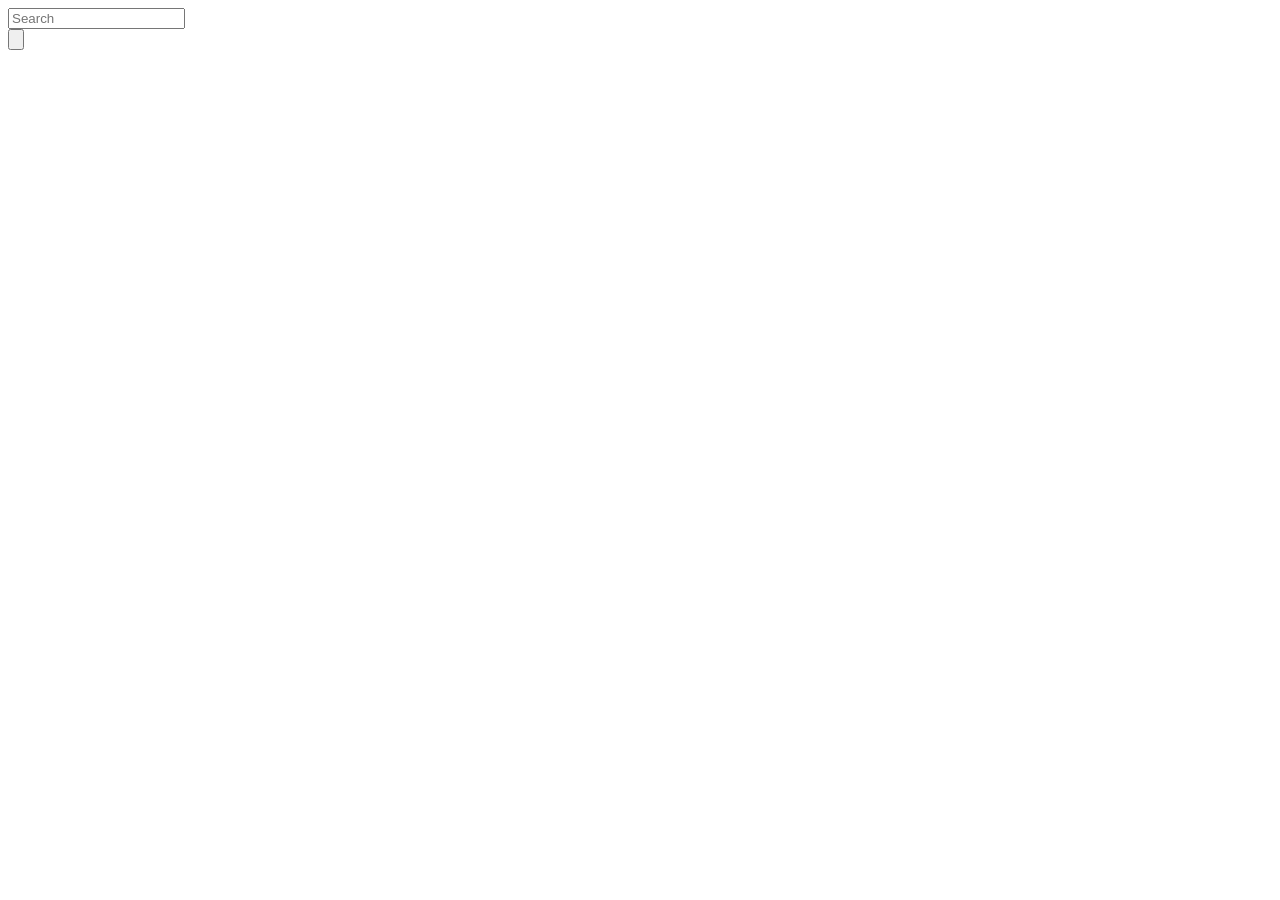
==== Contacts-New.html @ 5579ca00 "Add files via upload" ====
﻿<html xmlns:mso="urn:schemas-microsoft-com:office:office" xmlns:msdt="uuid:C2F41010-65B3-11d1-A29F-00AA00C14882">
<head>
<title>Key Contact</title>
<script type="text/javascript" src="https://lacoets.github.io/intranet/jquery-listnav.js"></script>
<link rel="stylesheet" href="https://lacoets.github.io/intranet/listnav.css">
<link rel="stylesheet" href="https://lacoets.github.io/intranet/style.css">
<script type="text/javascript">    
        //Code on page load 
            $( window ).load(function() {
             	$("label[for='lblNoWord']").hide();
				GetAllItems();
             	PressEnterkey();
							/*setTimeout(function(){ $('#ulSearch').wrap('<div id="glosarypagination" class="pagination-page"></div>');
							$('<div class="page_navigation"></div>').insertAfter('#ulSearch');
							 }, 100);*/
				
				setTimeout(function(){ $('#glosarypagination').pajinate({
                    items_per_page : 10,
                    abort_on_small_lists: true
				}); }, 500);            	
         			
					});// End of window load
					
    //Start Trigger a button click on the Enter key in a text box//////////////////			
	  			function PressEnterkey()
	  			{	
	  			 $("#searchText").keypress(function(event)
					{
					    if(event.keyCode == 13)
						{
				        $("#searchbtn").click();
				    }
				 }); 
				}
   //End Trigger a button click on the Enter key in a text box//////////////////
 
        function GetAllItems(){
        	SP.SOD.executeFunc("sp.js", "SP.ClientContext", function() {
			    SP.SOD.executeFunc("sp.runtime.js", "SP.ClientContext", function() {
			      var context = SP.ClientContext.get_current();			      	  
				  var queryUrl = _spPageContextInfo.webAbsoluteUrl + "/_api/web/lists/getbytitle('Key Contact')/items?$select=Title,Email_x0020_Address,Contact_x0020_number,Last_x0020_Name,Function"; 
			      $.ajax({
			        url: queryUrl,
			        method: "GET",
			        headers: {
			          "Accept": "application/json; odata=verbose"
			        },
			        success: onQuerySuccess,
			        error: onQueryError
			      });
			    });
			  });
        }//End of GetAllItems
        
        function onQuerySuccess(data) {
		    var results = data.d.results;		    
		    $.each(results, function(index, dataRec) {
				var userEntry = {};	
		
				userEntry.FirstName = dataRec.Title;
				//alert(userEntry.Title);
				userEntry.EmailAddress = dataRec.Email_x0020_Address;
				userEntry.ContactNumber= dataRec.Contact_x0020_number;
				userEntry.LastName = dataRec.Last_x0020_Name;
				userEntry.Function= dataRec.Function;


				//$("#ulSearch").append('<li><div class="leftshortnameGA">'+'<a href="#" ONCLICK="GoToLink(this);return false;" target="_blank">'  + userEntry.Title +'</a>'+'</div>'+'<div class="rightlongnamGA">'+userEntry.EmailAddress+'</div><div class="clear"></div></li>');
                $("#ulSearch").append('<li><div class="leftshortnameGA new-GA-1">'+'' + userEntry.FirstName +' '+'</div>'+'<div class="leftshortnameGA new-GA-2">'+'' + userEntry.LastName +' '+'</div>'+'<div class="rightlongnamGA new-GA-3">'+userEntry.EmailAddress+', '+userEntry.ContactNumber+'</div>'+'<div class="leftshortnameGA new-GA-4">'+'' + userEntry.Function +' '+'</div><div class="clear"></div></li>');
				//$("#ulSearch").append('<li><div class="leftshortnameGA">'+'' + userEntry.FirstName +''+'</div>'+'<div class="rightlongnamGA">'+userEntry.EmailAddress+', '+userEntry.ContactNumber+'</div><div class="clear"></div></li>');
		    });//End of each
		    
		    //$('#ulSearch').listnav();
		    //$('#ulSearch-nav').clone(true).appendTo($('#ulSearch2'));
			if ($('#ulSearch-nav').length > 0) {                   
                $('#ulSearch-nav').remove();                                                      
                $('#ulSearch').listnav();
                $('#ulSearch-nav').clone(true).appendTo($('#ulSearch2'));
				//$("#ulSearch-nav").append('<div class="navtexthedng"><div class="shortnamTXtGA">First Name</div><div class="longnamTXtGA">Email Address / Contact Number</div><div class="clear"></div></div>');
                $("#ulSearch-nav").append('<div class="navtexthedng"><div class="shortnamTXtGA new-GA-1">First Name</div><div class="shortnamTXtGA new-GA-2">Last Name</div><div class="longnamTXtGA new-GA-3">Email Address / Contact Number</div><div class="shortnamTXtGA new-GA-4">Function</div><div class="clear"></div></div>');
              }
	          else{                      
		           $('#ulSearch').listnav();                       
		           $('#ulSearch-nav').clone(true).appendTo($('#ulSearch2'));
				   //$("#ulSearch-nav").append('<div class="navtexthedng"><div class="shortnamTXtGA">First Name</div><div class="longnamTXtGA">Email Address / Contact Number</div><div class="clear"></div></div>');   
	           $("#ulSearch-nav").append('<div class="navtexthedng"><div class="shortnamTXtGA new-GA-1">First Name</div><div class="shortnamTXtGA new-GA-2">Last Name</div><div class="longnamTXtGA new-GA-3">Email Address / Contact Number</div><div class="shortnamTXtGA new-GA-4">Function</div><div class="clear"></div></div>');
	           }  
			
			
  		}//End of onQuerySuccess
  function onQueryError(error) {
    alert(error.statusText)
  }
        
        
        function GetBranchByProtocol() { 
         //alert();
		$("label[for='lblNoWord']").hide();
         $("#ulSearch").empty();          
            var textVal = $("#searchText").val();
            if (textVal != '') {
            var listName='Key Contact';
                var clientContext = new SP.ClientContext.get_current();
                var site = clientContext.get_site();
                var web = clientContext.get_web();
                var oList = clientContext.get_web().get_lists().getByTitle(listName);
                var camlQuery = new SP.CamlQuery();
                //camlQuery.set_viewXml('<View><Query><Where><Contains><FieldRef Name=\'Title\'/><Value Type=\'Text\'>' + textVal + '</Value></Contains></Where></Query></View>');
                camlQuery.set_viewXml('<View><Query><Where><Or><Contains><FieldRef Name=\'Title\'/><Value Type=\'Text\'>' + textVal + '</Value></Contains><Contains><FieldRef Name=\'Last_x0020_Name\'/><Value Type=\'Text\'>' + textVal + '</Value></Contains></Or></Where></Query></View>');
                //camlQuery.set_viewXml('');
                this.collListItem = oList.getItems(camlQuery);
                clientContext.load(collListItem);
                clientContext.load(site,'ServerRelativeUrl', 'Url');
                clientContext.executeQueryAsync(Function.createDelegate(this, this.onQuerySucceeded), Function.createDelegate(this, this.onQueryFailed));
               
            }//End of if
            else {
            //alert('In else');
                $("#ulSearch").empty();
                if ($('#ulSearch-nav').length > 0) {                	 
                	$('#ulSearch-nav').remove();
                    $('#ulSearch-nav').remove();
                    //document.getElementById('itemCreateion').style.visibility = 'hidden';
                    GetAllItems();
                }//End of if
                else{
                	GetAllItems();
                }
                //alert('Search box cannot leave empty');
            }//End of else           
        }
         
         function onQuerySucceeded(sender, args) {
                var listItemFirstName = '';
                var listItemLongName = '';
                var listItemUrl = '';
                var listItemEnumerator = collListItem.getEnumerator();  
               $("#ulSearch").empty();
               $("#ulSearch2").empty();
                   var count = 0;
                   var count = collListItem.get_count(); 
                   if(count>0)  
                   {    
                    while (listItemEnumerator.moveNext()) {
                        var oListItem = listItemEnumerator.get_current();
                        listItemFirstName = oListItem.get_item("Title");
                        listItemEmailAddress = oListItem.get_item("Email_x0020_Address");
                        listItemContactNumber = oListItem.get_item("Contact_x0020_number");
                        listItemLastName = oListItem.get_item("Last_x0020_Name");
                        listItemFunction = oListItem.get_item("Function");

                        listItemID= oListItem.get_item("ID");
                        var string1="https://lacoe.sharepoint.com/Lists/Key Contact/DispForm.aspx?ID="+listItemID;
                        //$("#ulSearch").append('<li><div class="leftshortnameGA">'+'<a href="'+string1+'" ONCLICK="GoToLink(this);return false;" target="_blank">'  + listItemFirstName +'</a>'+'</div>'+'<div class="rightlongnamGA">'+listItemLongName +'</div><div class="clear"></div></li>');	 
                       $("#ulSearch").append('<li><div class="leftshortnameGA new-GA-1">'+'' + listItemFirstName +' '+'</div>'+'<div class="leftshortnameGA new-GA-2">'+'' + listItemLastName +' '+'</div>'+'<div class="rightlongnamGA new-GA-3">'+listItemEmailAddress +', '+listItemContactNumber +'</div>'+'<div class="leftshortnameGA new-GA-4">'+'' + listItemFunction +' '+'</div><div class="clear"></div></li>');
                       //$("#ulSearch").append('<li><div class="leftshortnameGA">'+'' + listItemFirstName +' '+'</div>'+'<div class="rightlongnamGA">'+listItemEmailAddress +', '+listItemContactNumber +'</div><div class="clear"></div></li>');	
                      }                    
                    if ($('#ulSearch-nav').length > 0) {                   
                    $('#ulSearch-nav').remove();                                                      
                    $('#ulSearch').listnav();
                    $('#ulSearch-nav').clone(true).appendTo($('#ulSearch2'));
                    $("#ulSearch-nav").append('<div class="navtexthedng"><div class="shortnamTXtGA new-GA-1">First Name</div><div class="shortnamTXtGA new-GA-2">Last Name</div><div class="longnamTXtGA new-GA-3">Email Address / Contact Number</div><div class="shortnamTXtGA new-GA-4">Function</div><div class="clear"></div></div>');
					//$("#ulSearch-nav").append('<div class="navtexthedng"><div class="shortnamTXtGA">First Name</div><div class="longnamTXtGA">Email Address / Contact Number</div><div class="clear"></div></div>'); 
                      }
                      else{                      
                       $('#ulSearch').listnav();                       
                       $('#ulSearch-nav').clone(true).appendTo($('#ulSearch2'));
					   //$("#ulSearch-nav").append('<div class="navtexthedng"><div class="shortnamTXtGA">First Name</div><div class="longnamTXtGA">Email Address / Contact Number</div><div class="clear"></div></div>');  
                       $("#ulSearch-nav").append('<div class="navtexthedng"><div class="shortnamTXtGA new-GA-1">First Name</div><div class="shortnamTXtGA new-GA-2">Last Name</div><div class="longnamTXtGA new-GA-3">Email Address / Contact Number</div><div class="shortnamTXtGA new-GA-4">Function</div><div class="clear"></div></div>'); 
                       }                         
                                       
                   }
                   else
                   {
                    $('#ulSearch-nav').remove();
                    //alert("Items are not available wiht this word");
					$("label[for='lblNoWord']").show();
					$("label[for='lblNoWord']").html("Items are not available with this word");
                  
                   }
                 document.getElementById('itemCreateion').style.visibility = 'visible';
                
            }
            function onQueryFailed(sender, args) {               
                alert('Request failed. ' + args.get_message() + '\n' + args.get_stackTrace());
            }
            
//function to open pages in a dialog
function openInDialog(dlgWidth, dlgHeight, dlgAllowMaximize,dlgShowClose,needCallbackFunction, pageUrl) 
{    
    var options = { url: pageUrl, width: dlgWidth, height: dlgHeight, allowMaximize: dlgAllowMaximize,
        showClose: dlgShowClose		
		};
		
	if(needCallbackFunction)
	{
		options.dialogReturnValueCallback = Function.createDelegate(null, CloseDialogCallback);
	}
    SP.SOD.execute('sp.ui.dialog.js', 'SP.UI.ModalDialog.showModalDialog', options);
}
function CloseDialogCallback(dialogResult, returnValue)
{
	//if user click on OK or Save
     if(dialogResult == SP.UI.DialogResult.OK)
     {  // refresh parent page
 		SP.SOD.execute('sp.ui.dialog.js', 'SP.UI.ModalDialog.RefreshPage', SP.UI.DialogResult.OK); 	 		
     }
     // if user click on Close or Cancel
     else if(dialogResult == SP.UI.DialogResult.cancel)
     {	// Do Nothing or add any logic you want 
     }
     else
     {//alert("else " + dialogResult);
     }
}             
</script>

<!--[if gte mso 9]><xml>
<mso:CustomDocumentProperties>
<mso:Extranet_x0020_Approval msdt:dt="string"></mso:Extranet_x0020_Approval>
<mso:Unit_x0020_Approval msdt:dt="string"></mso:Unit_x0020_Approval>
<mso:Division_x0020_Approval msdt:dt="string"></mso:Division_x0020_Approval>
<mso:Section_x0020_Approval msdt:dt="string"></mso:Section_x0020_Approval>
<mso:Department_x0020_Approval msdt:dt="string"></mso:Department_x0020_Approval>
</mso:CustomDocumentProperties>
</xml><![endif]-->
</head>
<body>
<div class="GAcontainer">
		<div class="glosarySearch">
				<div class="searchCntrglry">
						<div class="SearchTxtbxgsry">
								<input type="text" id="searchText" placeholder="Search">
						</div>
						<div class="Searchbtngsry">
								<input type="button" value="" id="searchbtn"onclick="GetBranchByProtocol()">
						</div>
						<div class="clear"></div>
				</div>
				<div class="msgNoWord">
					<label for="lblNoWord" style="color: red;font-size: 13px"></label>
				</div>
		</div>
		<div id="displayDiv" class="aspsd-diplayDiv">
				<div class="searchdivGA fourcolsearch">
						<ul id="ulSearch" class="pagination-rowholder">
						</ul>
				</div>
		</div>
		<div id="ulSearchBottom" class="aspsd-ulSearchBottom" style="position:relative">
				<ul id="ulSearch2">
				</ul>
		</div>
</div>
</body>
</html>
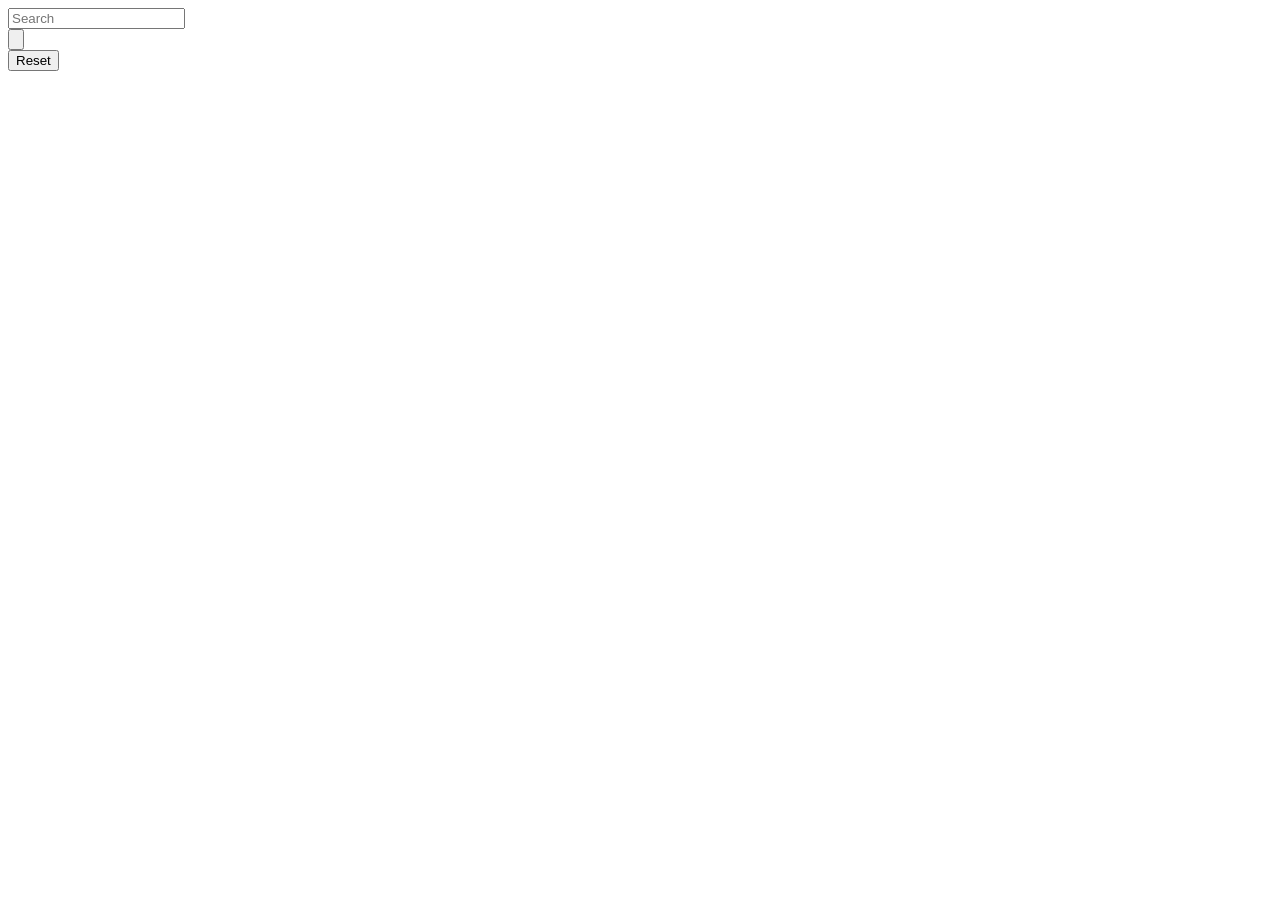
==== commit ba6e8ee0: "Add files via upload" ====
--- a/Contacts-New.html
+++ b/Contacts-New.html
@@ -9,6 +9,12 @@
             $( window ).load(function() {
              	$("label[for='lblNoWord']").hide();
 				GetAllItems();
+				$('#resetbtn').click(function() 
+					{			
+						$("#searchText").val('');					
+						$('ul.pagination-rowholder').empty();
+						GetAllItems();               
+					});
              	PressEnterkey();
 							/*setTimeout(function(){ $('#ulSearch').wrap('<div id="glosarypagination" class="pagination-page"></div>');
 							$('<div class="page_navigation"></div>').insertAfter('#ulSearch');
@@ -20,6 +26,7 @@
 				}); }, 500);            	
          			
 					});// End of window load
+					
 					
     //Start Trigger a button click on the Enter key in a text box//////////////////			
 	  			function PressEnterkey()
@@ -237,6 +244,7 @@
 						</div>
 						<div class="clear"></div>
 				</div>
+				<input type="button" value="Reset" id="resetbtn" style="display:inline-block; vertical-align:top">
 				<div class="msgNoWord">
 					<label for="lblNoWord" style="color: red;font-size: 13px"></label>
 				</div>
